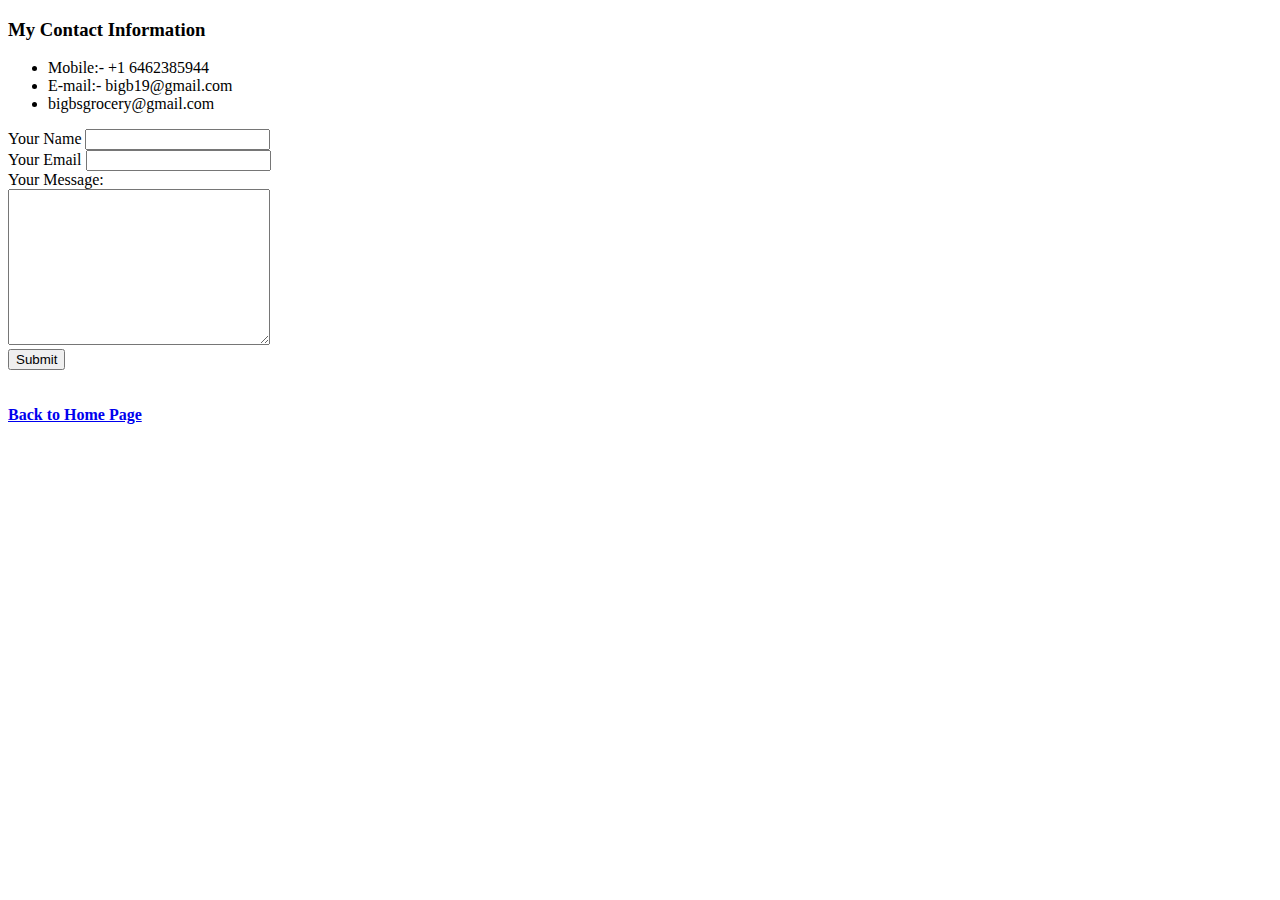
==== Contact.html @ f97dc4bf "Add initial cv website files" ====
<!DOCTYPE html>
<html lang="en" dir="ltr">
  <head>
    <meta charset="utf-8">
    <title>My contact information</title>
  </head>
  <body>
    <strong><h3>My Contact Information</h3></strong>
    <ul>
      <li>Mobile:- +1 6462385944</li>
      <li>E-mail:- bigb19@gmail.com</li>
      <li>bigbsgrocery@gmail.com</li>
    </ul>



    <form action="mailto:bigb19@gmail.com" method="post" enctype="text/plain">
      <label>Your Name</label>
      <input type="text" name="yourName" value=""><br>
      <label>Your Email</label>
      <input type="email" name="yourEmail" value=""><br>
      <label>Your Message:</label><br>
      <textarea name="yourMessage" rows="10" cols="30"></textarea>
      <br>


      <input type="submit" name="">
    </form>

    <br>
    <br><a href="index.html"><strong>Back to Home Page</strong></a>
  </body>
</html>
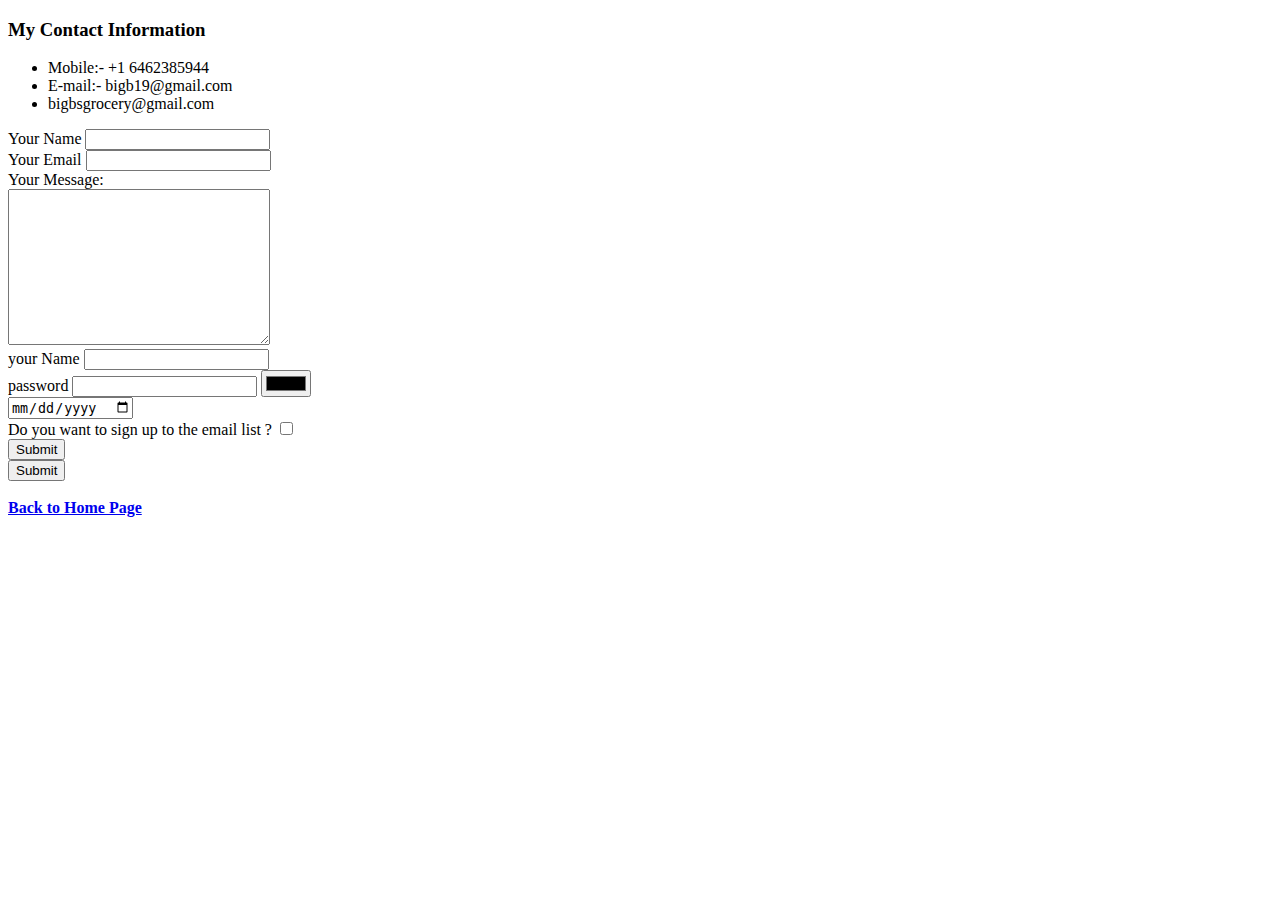
==== commit e54b0d30: "Update Contact.html" ====
--- a/Contact.html
+++ b/Contact.html
@@ -22,6 +22,23 @@
       <label>Your Message:</label><br>
       <textarea name="yourMessage" rows="10" cols="30"></textarea>
       <br>
+      <form class="" action="index.html" method="post">
+  <label>
+    your Name
+  </label>
+  <input type="text" name="" value="">
+  <br>
+  <label>password</label>
+  <input type="password" name="" value="">
+  <input type="color" name="" value=""><br>
+  <input type="date" name="" value=""><br>
+  <label>Do you want to sign up to the email list ?</label>
+  <input type="checkbox" name="" value=""><br>
+
+
+
+  <input type="submit" name="">
+</form>
 
 
       <input type="submit" name="">
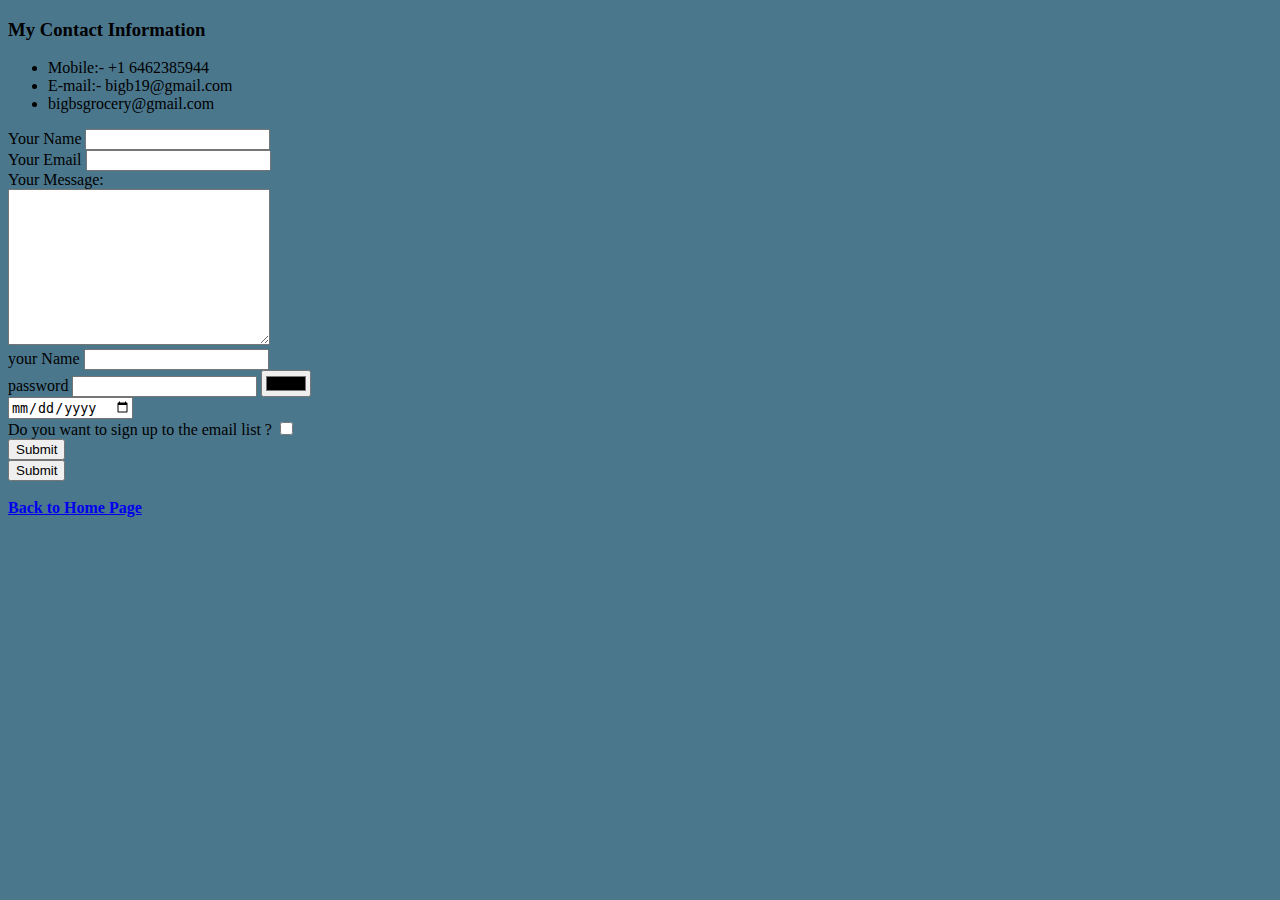
==== commit 22d120ad: "Update Contact.html" ====
--- a/Contact.html
+++ b/Contact.html
@@ -4,7 +4,7 @@
     <meta charset="utf-8">
     <title>My contact information</title>
   </head>
-  <body>
+  <body style="background-color: #4b778d;">
     <strong><h3>My Contact Information</h3></strong>
     <ul>
       <li>Mobile:- +1 6462385944</li>
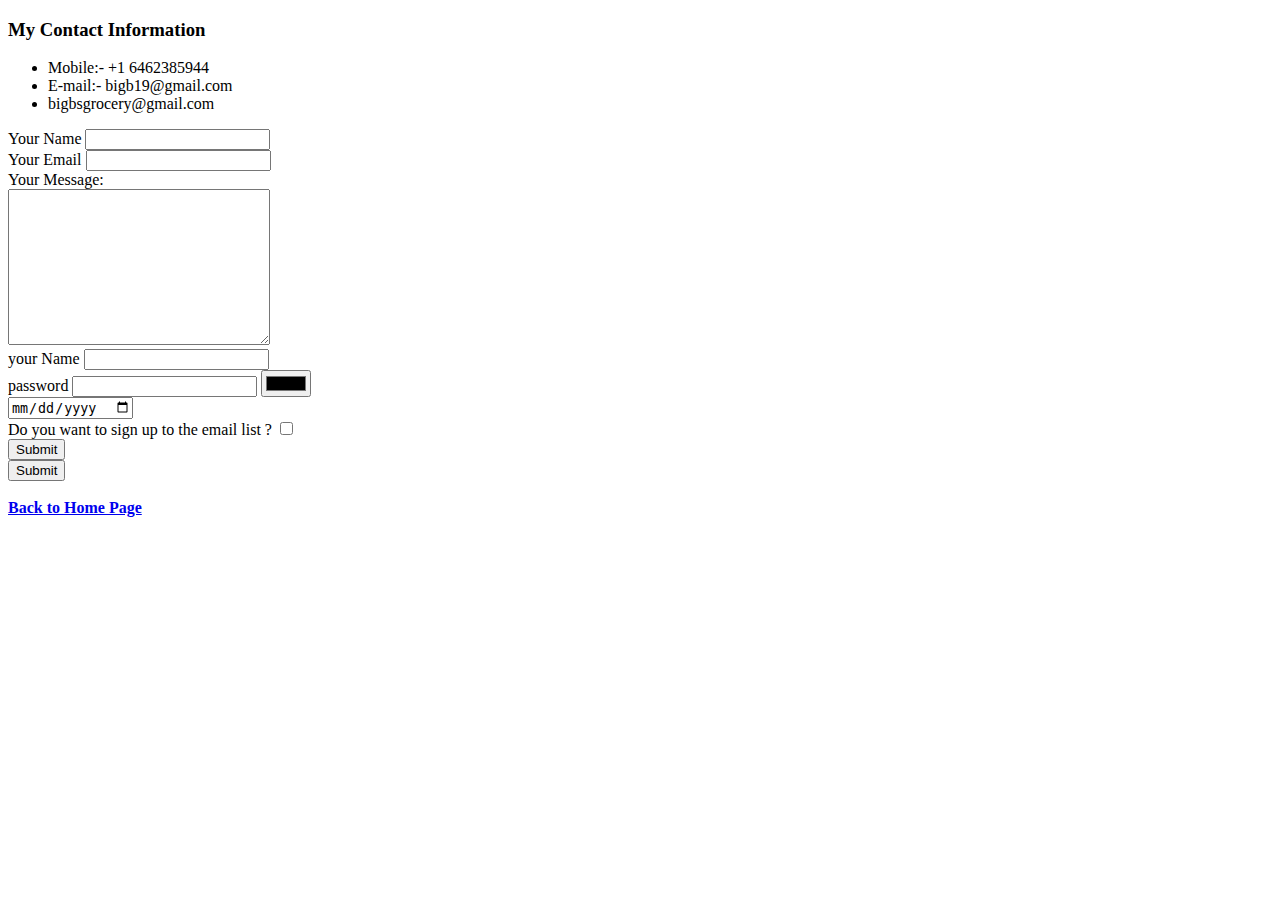
==== commit 4ece36b2: "Update Contact.html" ====
--- a/Contact.html
+++ b/Contact.html
@@ -4,7 +4,7 @@
     <meta charset="utf-8">
     <title>My contact information</title>
   </head>
-  <body style="background-color: #4b778d;">
+  <body>
     <strong><h3>My Contact Information</h3></strong>
     <ul>
       <li>Mobile:- +1 6462385944</li>
